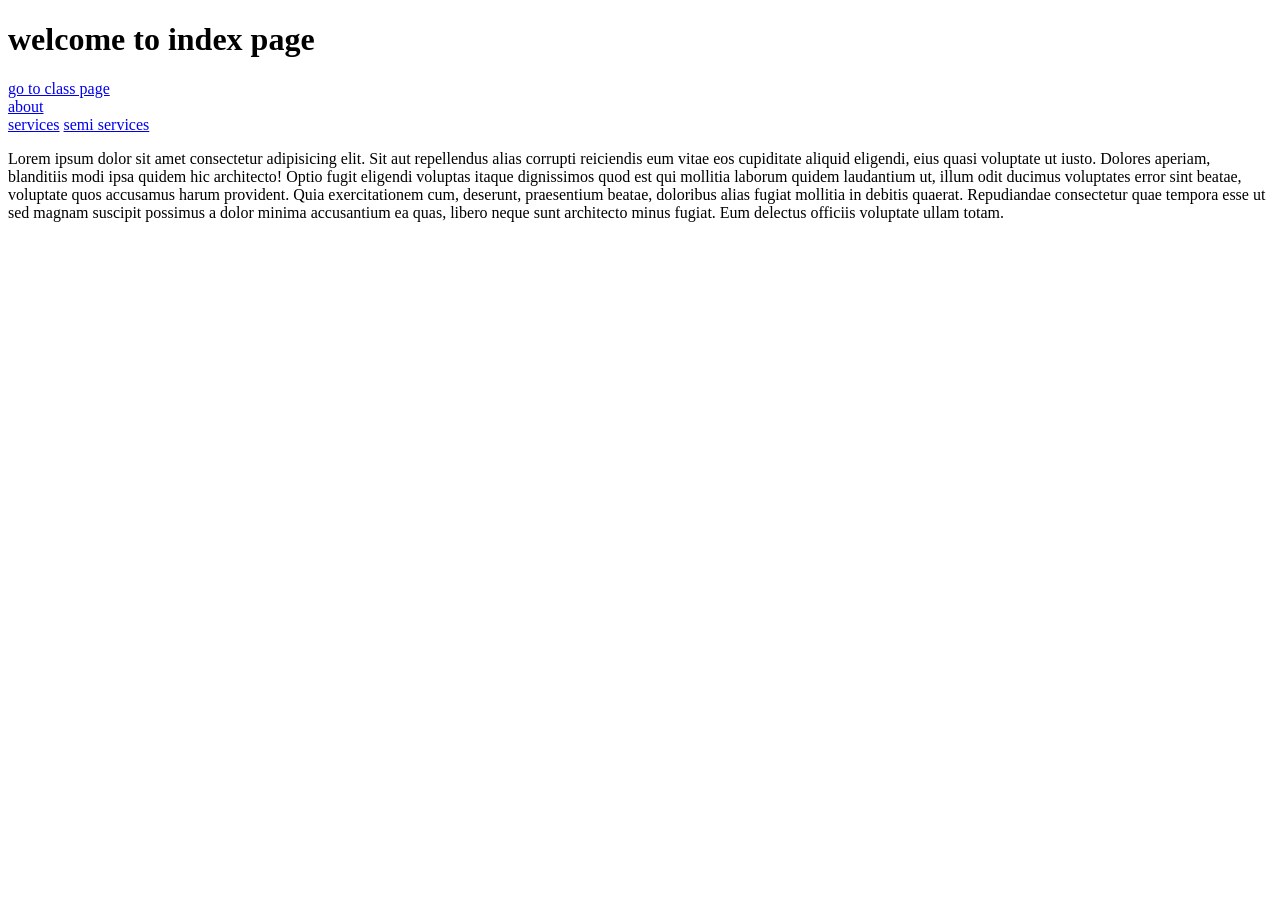
==== index.html @ 4863924b "Initial commit" ====
<!DOCTYPE html>
<html lang="en">
<head>
    
    <title>index page</title>
</head>
<body>
    <header>
        <h1>welcome to index page</h1>
    </header>
    <nav>
        <a href="./class.html"> go to class page</a><br>
        <a href="./component/about.html">about</a><br>
        <a href="./component/services/services.html">services</a>
        <a href="component/services/semiservices.html">semi services</a>

    </nav>
    <main>
        <section>
            <p>Lorem ipsum dolor sit amet consectetur adipisicing elit. Sit aut repellendus alias corrupti reiciendis eum vitae eos cupiditate aliquid eligendi, eius quasi voluptate ut iusto. Dolores aperiam, blanditiis modi ipsa quidem hic architecto! Optio fugit eligendi voluptas itaque dignissimos quod est qui mollitia laborum quidem laudantium ut, illum odit ducimus voluptates error sint beatae, voluptate quos accusamus harum provident. Quia exercitationem cum, deserunt, praesentium beatae, doloribus alias fugiat mollitia in debitis quaerat. Repudiandae consectetur quae tempora esse ut sed magnam suscipit possimus a dolor minima accusantium ea quas, libero neque sunt architecto minus fugiat. Eum delectus officiis voluptate ullam totam.</p>
        </section>
    </main>
</body>
</html>
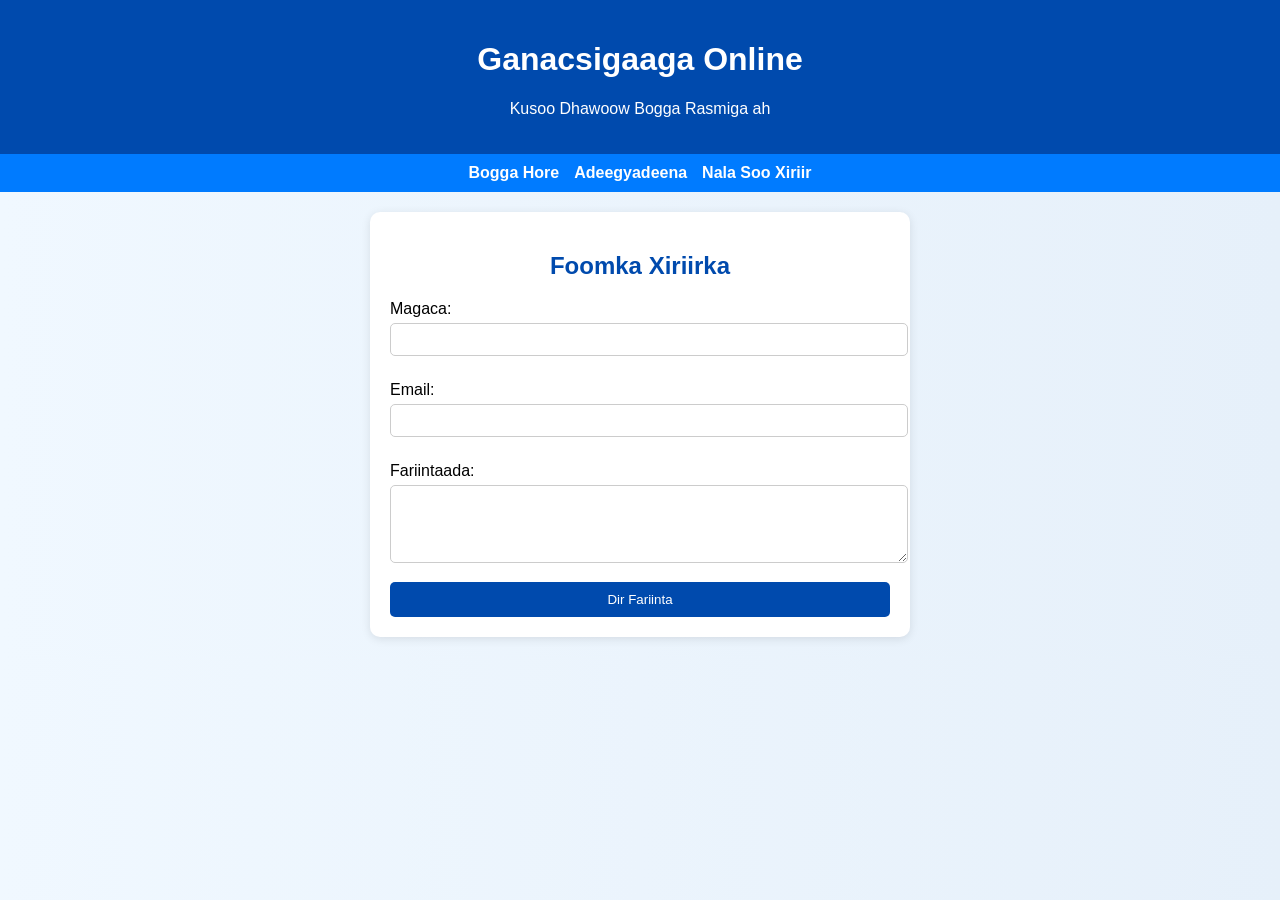
==== commit 56090198: "Initialize Ahmedeey40-patch-1" ====
--- a/index.html
+++ b/index.html
@@ -1,24 +1,103 @@
-<!DOCTYPE html>
-<html lang="en">
-<head>
-    
-    <title>index page</title>
-</head>
-<body>
-    <header>
-        <h1>welcome to index page</h1>
-    </header>
-    <nav>
-        <a href="./class.html"> go to class page</a><br>
-        <a href="./component/about.html">about</a><br>
-        <a href="./component/services/services.html">services</a>
-        <a href="component/services/semiservices.html">semi services</a>
-
-    </nav>
-    <main>
-        <section>
-            <p>Lorem ipsum dolor sit amet consectetur adipisicing elit. Sit aut repellendus alias corrupti reiciendis eum vitae eos cupiditate aliquid eligendi, eius quasi voluptate ut iusto. Dolores aperiam, blanditiis modi ipsa quidem hic architecto! Optio fugit eligendi voluptas itaque dignissimos quod est qui mollitia laborum quidem laudantium ut, illum odit ducimus voluptates error sint beatae, voluptate quos accusamus harum provident. Quia exercitationem cum, deserunt, praesentium beatae, doloribus alias fugiat mollitia in debitis quaerat. Repudiandae consectetur quae tempora esse ut sed magnam suscipit possimus a dolor minima accusantium ea quas, libero neque sunt architecto minus fugiat. Eum delectus officiis voluptate ullam totam.</p>
-        </section>
-    </main>
-</body>
-</html>+
+<!DOCTYPE html>
+<html lang="so">
+<head>
+    <meta charset="UTF-8">
+    <meta name="viewport" content="width=device-width, initial-scale=1.0">
+    <title>Bog Ganacsi</title>
+    <style>
+        body {
+            font-family: Arial, sans-serif;
+            background: linear-gradient(to right, #f0f8ff, #e6f0fa);
+            margin: 0;
+            padding: 0;
+        }
+        header {
+            background-color: #004aad;
+            color: white;
+            padding: 20px;
+            text-align: center;
+        }
+        nav {
+            background-color: #007bff;
+            display: flex;
+            justify-content: center;
+            gap: 15px;
+            padding: 10px;
+        }
+        nav a {
+            color: white;
+            text-decoration: none;
+            font-weight: bold;
+        }
+        main {
+            padding: 20px;
+        }
+        .form-container {
+            background-color: white;
+            max-width: 500px;
+            margin: auto;
+            padding: 20px;
+            border-radius: 10px;
+            box-shadow: 0 2px 10px rgba(0, 0, 0, 0.1);
+        }
+        .form-container h2 {
+            text-align: center;
+            color: #004aad;
+        }
+        label {
+            display: block;
+            margin: 10px 0 5px;
+        }
+        input, textarea {
+            width: 100%;
+            padding: 8px;
+            margin-bottom: 15px;
+            border: 1px solid #ccc;
+            border-radius: 5px;
+        }
+        button {
+            background-color: #004aad;
+            color: white;
+            border: none;
+            padding: 10px 20px;
+            border-radius: 5px;
+            cursor: pointer;
+            width: 100%;
+        }
+        button:hover {
+            background-color: #003a8c;
+        }
+    </style>
+</head>
+<body>
+    <header>
+        <h1>Ganacsigaaga Online</h1>
+        <p>Kusoo Dhawoow Bogga Rasmiga ah</p>
+    </header>
+
+    <nav>
+        <a href="#">Bogga Hore</a>
+        <a href="#">Adeegyadeena</a>
+        <a href="#">Nala Soo Xiriir</a>
+    </nav>
+
+    <main>
+        <div class="form-container">
+            <h2>Foomka Xiriirka</h2>
+            <form>
+                <label for="name">Magaca:</label>
+                <input type="text" id="name" name="name" required>
+
+                <label for="email">Email:</label>
+                <input type="email" id="email" name="email" required>
+
+                <label for="message">Fariintaada:</label>
+                <textarea id="message" name="message" rows="4" required></textarea>
+
+                <button type="submit">Dir Fariinta</button>
+            </form>
+        </div>
+    </main>
+</body>
+</html>
